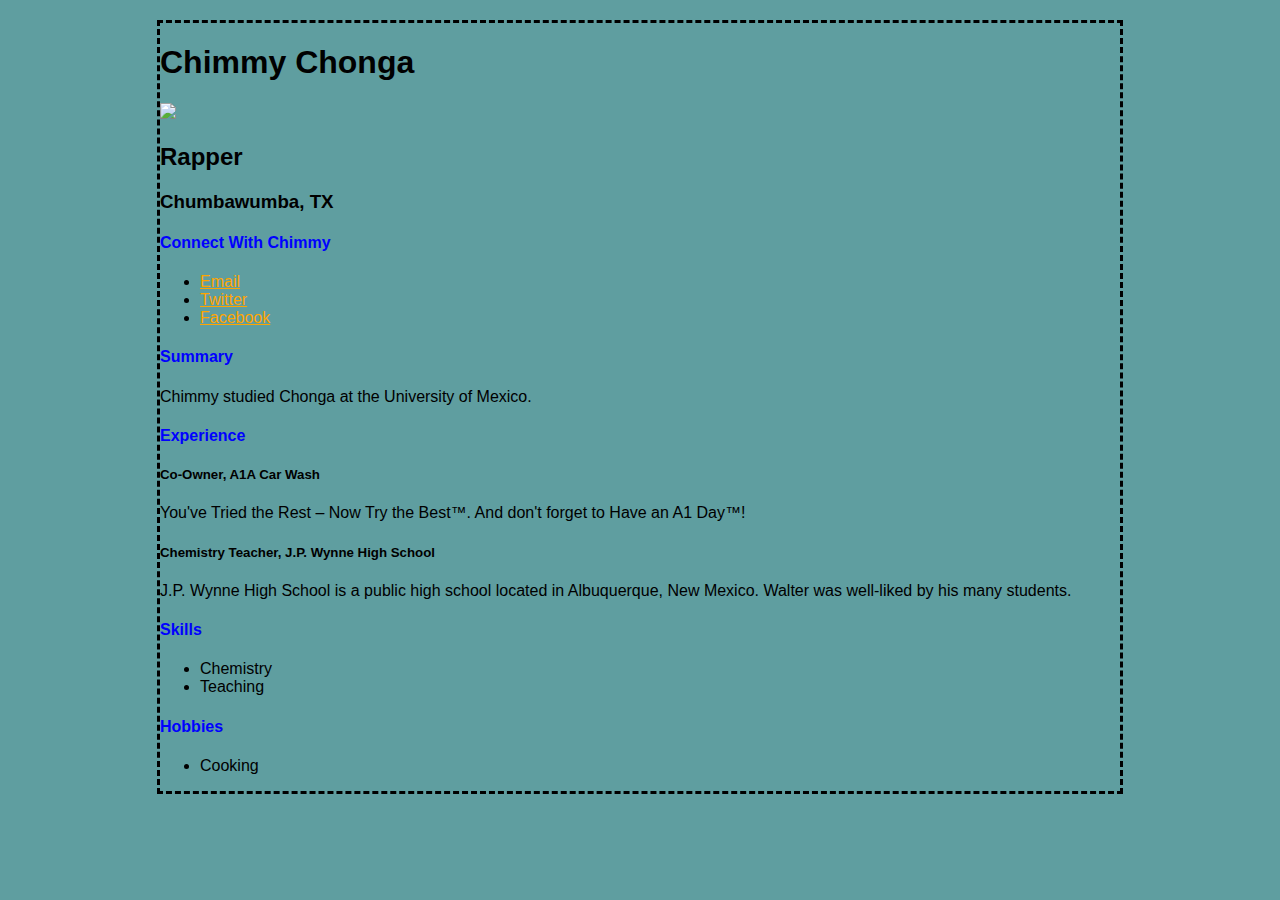
==== chimmy/index.html @ 90212624 "Mexico" ====
<!DOCTYPE html>
<html>
<head>
  <title>Chimmy Time</title>
  <meta charset="UTF-8">
  <link rel="stylesheet" type="text/css" href="style.css">
  <script src="http://ajax.googleapis.com/ajax/libs/jquery/2.1.4/jquery.min.js"></script>
</head>
<body>
  <div id="wrapper">
    <h1>Chimmy Chonga</h1>
    <p>
      <img src="Chimichanga.jpg" height="90px">
    </p>
    <h2>Rapper</h2>
    <h3>Chumbawumba, TX</h3>
    <div>
      <h4>Connect With Chimmy</h4>
      <ul>
        <li><a href="mailto:walter@walterwhite.com">Email</a></li>
        <li><a href="http://twitter.com/walterwhite">Twitter</a></li>
        <li><a href="http://facebook.com/walterwhite">Facebook</a></li>
      </ul>
    </div>
    <div>
      <h4>Summary</h4>
      <p>
        Chimmy studied Chonga at the University of Mexico. 
      </p>
    </div>
    <div>
      <h4>Experience</h4>
      <div>
        <h5>Co-Owner, A1A Car Wash</h5>
        <p>You've Tried the Rest – Now Try the Best™. And don't forget to Have an A1 Day™!</p>
      </div>
      <div>
        <h5>Chemistry Teacher, J.P. Wynne High School</h5>
        <p>J.P. Wynne High School is a public high school located in Albuquerque, New Mexico. Walter was well-liked by his many students.</p>
      </div>
    </div>
    <div>
      <h4>Skills</h4>
      <ul>
        <li>Chemistry</li>
        <li>Teaching</li>
      </ul>
    </div>
    <div>
      <h4>Hobbies</h4>
      <ul>
        <li>Cooking</li>
      </ul>
    </div>
  </div>
</body>
</html>
---- chimmy/style.css ----
body {
  font-family: 'helvetica neue', arial, sans-serif;
  font-weight: 300;
  background-color: #5F9EA0;
}
#wrapper {
  width: 960px;
  margin: 20px auto;
  border-style: dashed;
}
h4 {
	color:blue;
}
a {
	color: orange;
}
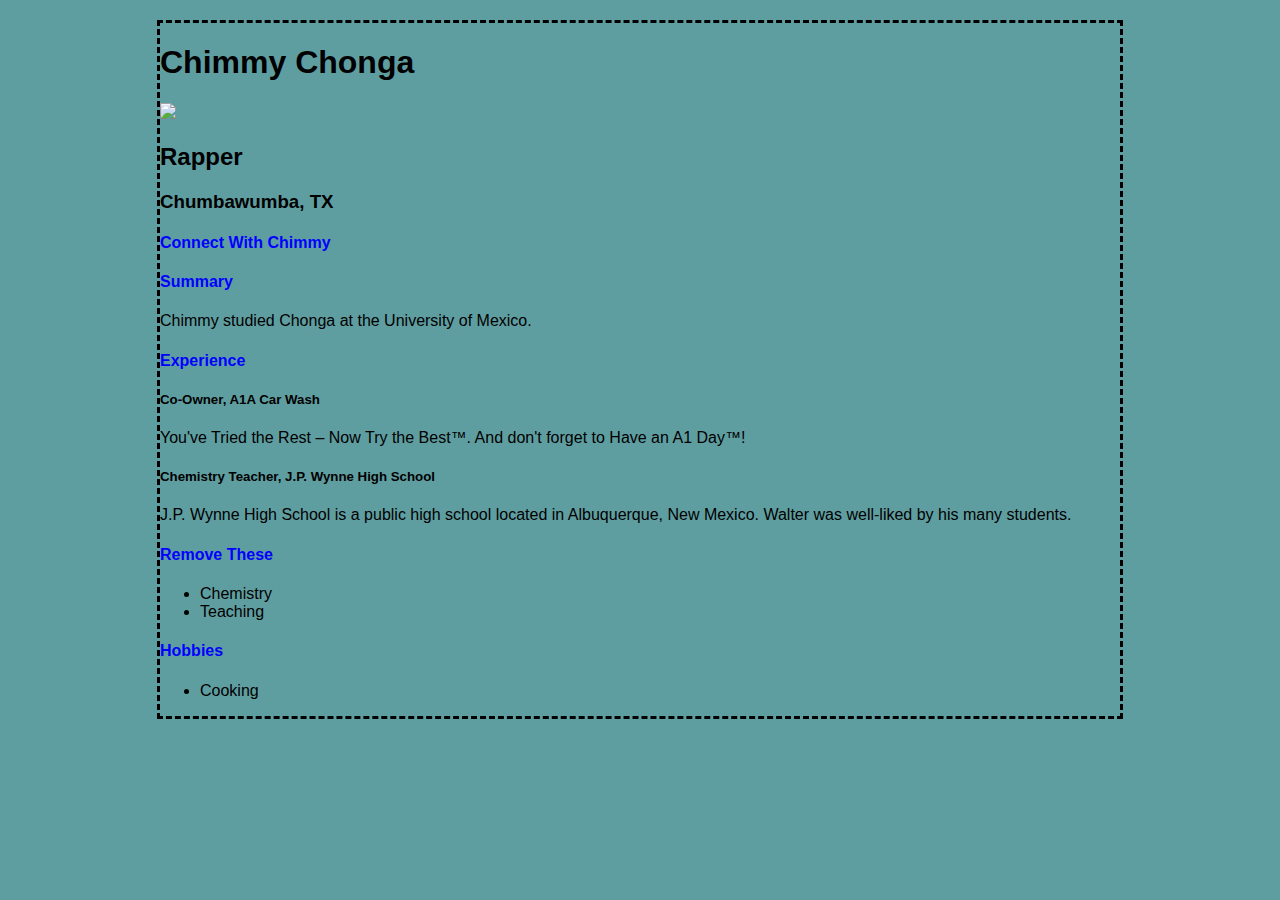
==== commit 132549e6: "Guatamala" ====
--- a/chimmy/index.html
+++ b/chimmy/index.html
@@ -5,6 +5,7 @@
   <meta charset="UTF-8">
   <link rel="stylesheet" type="text/css" href="style.css">
   <script src="http://ajax.googleapis.com/ajax/libs/jquery/2.1.4/jquery.min.js"></script>
+    <script src="kill.js"></script>
 </head>
 <body>
   <div id="wrapper">
@@ -17,10 +18,7 @@
     <div>
       <h4>Connect With Chimmy</h4>
       <ul>
-        <li><a href="mailto:walter@walterwhite.com">Email</a></li>
-        <li><a href="http://twitter.com/walterwhite">Twitter</a></li>
-        <li><a href="http://facebook.com/walterwhite">Facebook</a></li>
-      </ul>
+    </ul>
     </div>
     <div>
       <h4>Summary</h4>
@@ -40,7 +38,7 @@
       </div>
     </div>
     <div>
-      <h4>Skills</h4>
+      <h4>Remove These </h4>
       <ul>
         <li>Chemistry</li>
         <li>Teaching</li>
